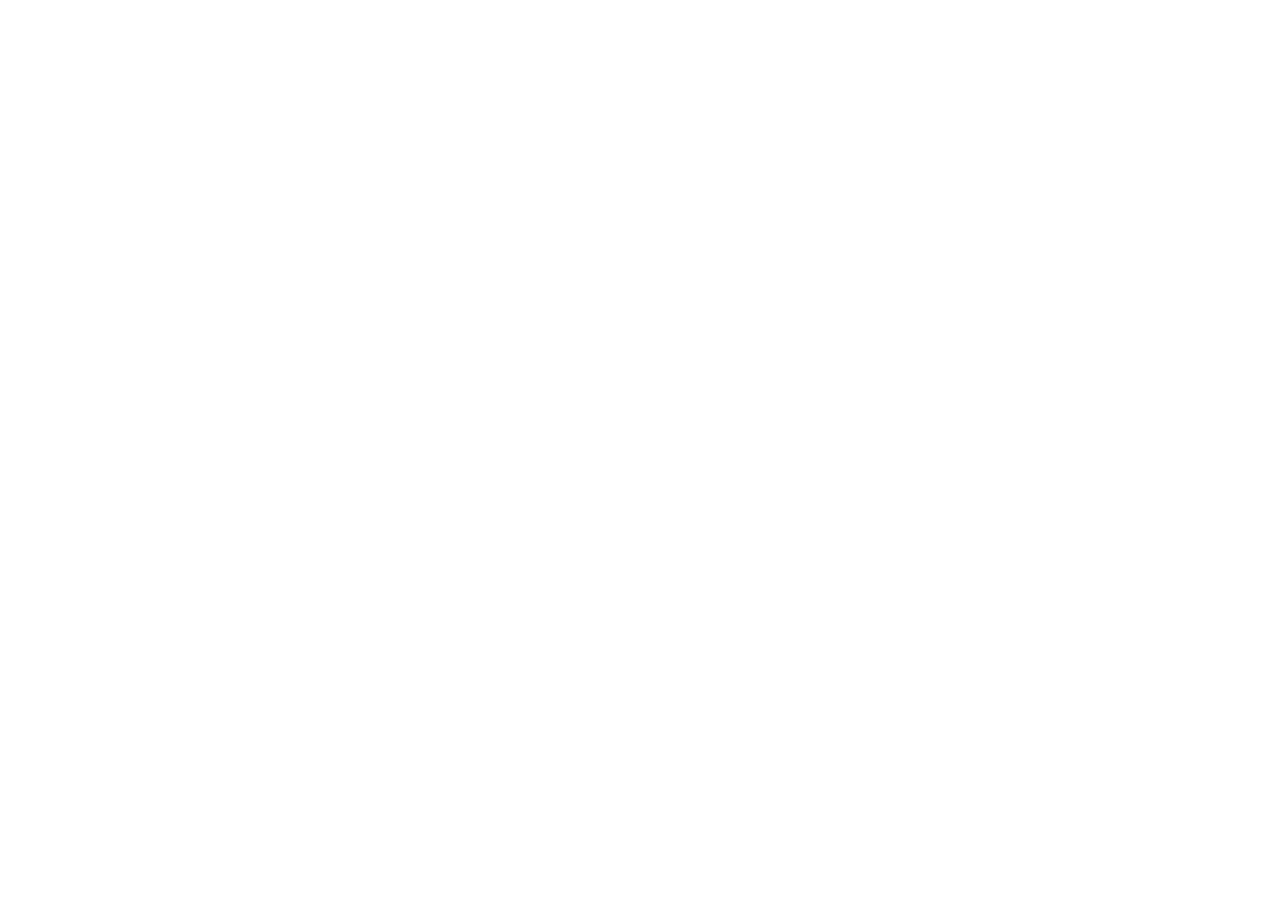
==== virtualisation/index.html @ e0f9da12 "Virtualisation" ====
<!DOCTYPE html>
<html lang="en">

<head>
    <meta charset="UTF-8">
    <title>Virtualization</title>
    <link rel="stylesheet" href="../../../styles/index.css">
    <link rel="stylesheet" href="./virtualisation.css">
    <template id="card_template">
        <article class="card">
            <h3 class="card__title"></h3>
            <div class="card__body">
                <div class='card__body__image'></div>
                <section class='card__body__content' contenteditable="true">
                </section>
            </div>
        </article>
    </template>
</head>

<body>
</body>
<script type="module">
    import { VirtualList } from "./virtual-list.js";
    import { initMockDB } from "../../../utils/db.js";
    const container = document.body;
    const template = document.getElementById('card_template')
    const DB = initMockDB({ title: 'Frontend System Design', body: 'Learning about virtualization' })

    /**
     * @param datum {{ title: string, body: string}}
     * @param element {HTMLElement | null | undefined}
     * @returns {HTMLElement}
     */
    function createOrUpdateCard(datum, element) {
        return null;
    }

    const list = new VirtualList(container, {
        getPage: null,
        getTemplate: null,
        pageSize: null,
        updateTemplate: null
    });
    list.render();
</script>

</html>
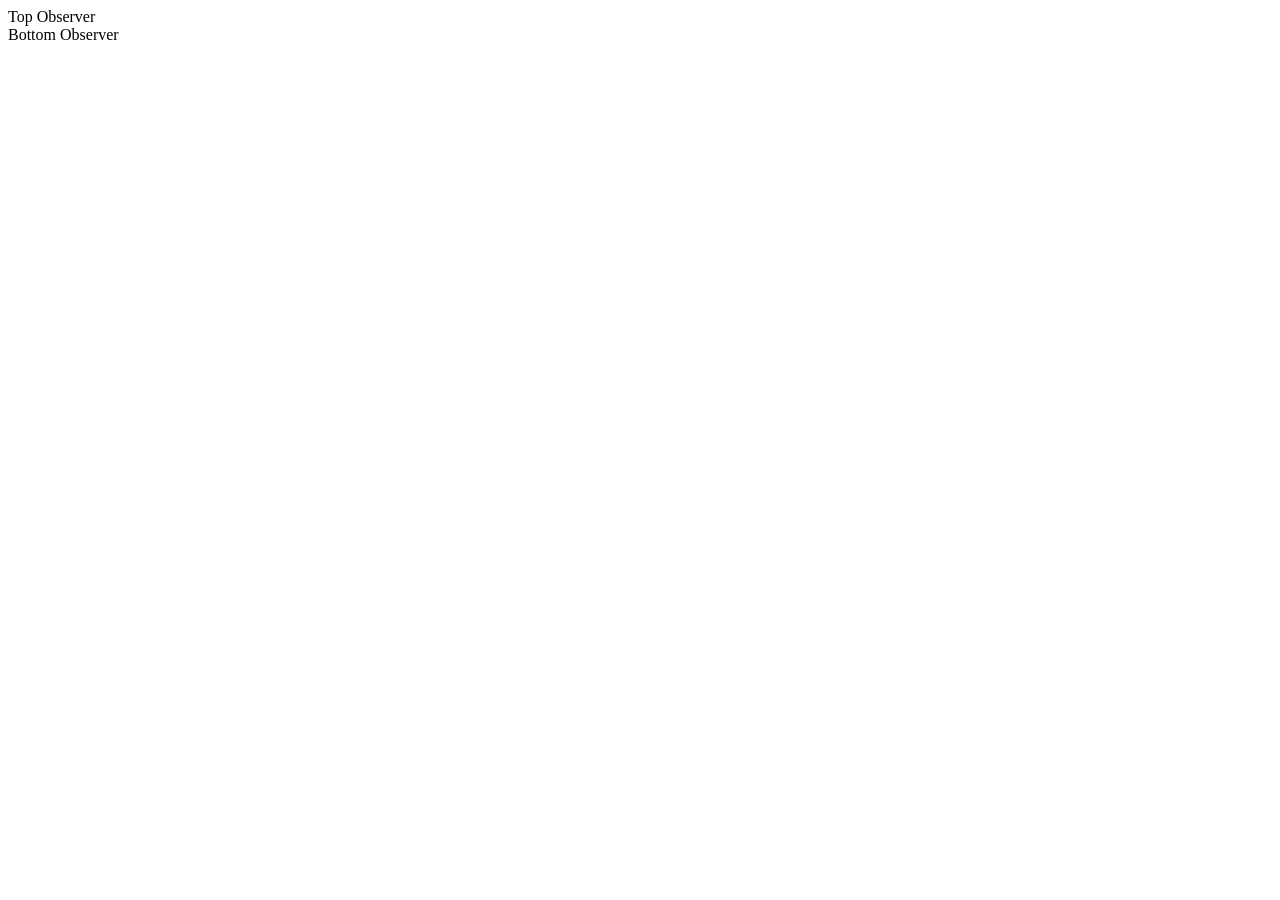
==== commit f8264174: "Virtualisation" ====
--- a/virtualisation/index.html
+++ b/virtualisation/index.html
@@ -4,7 +4,7 @@
 <head>
     <meta charset="UTF-8">
     <title>Virtualization</title>
-    <link rel="stylesheet" href="../../../styles/index.css">
+    <link rel="stylesheet" href="../styles/index.css">
     <link rel="stylesheet" href="./virtualisation.css">
     <template id="card_template">
         <article class="card">
@@ -22,7 +22,7 @@
 </body>
 <script type="module">
     import { VirtualList } from "./virtual-list.js";
-    import { initMockDB } from "../../../utils/db.js";
+    import { initMockDB } from "./utils/db.js";
     const container = document.body;
     const template = document.getElementById('card_template')
     const DB = initMockDB({ title: 'Frontend System Design', body: 'Learning about virtualization' })
@@ -33,14 +33,23 @@
      * @returns {HTMLElement}
      */
     function createOrUpdateCard(datum, element) {
-        return null;
+        const card = element ?? template.content.cloneNode(true).firstElementChild;
+
+        const [cardTitle, cardBody] = card.querySelectorAll('.card__title, .card__body__content')
+
+        console.log(datum)
+
+        cardTitle.textContent = datum?.title ?? '';
+        cardBody.textContent = datum?.body ?? '';
+
+        return card;
     }
 
     const list = new VirtualList(container, {
-        getPage: null,
-        getTemplate: null,
-        pageSize: null,
-        updateTemplate: null
+        getPage: (p) => DB.getPage(p),
+        getTemplate: createOrUpdateCard,
+        pageSize: 10,
+        updateTemplate: createOrUpdateCard
     });
     list.render();
 </script>
